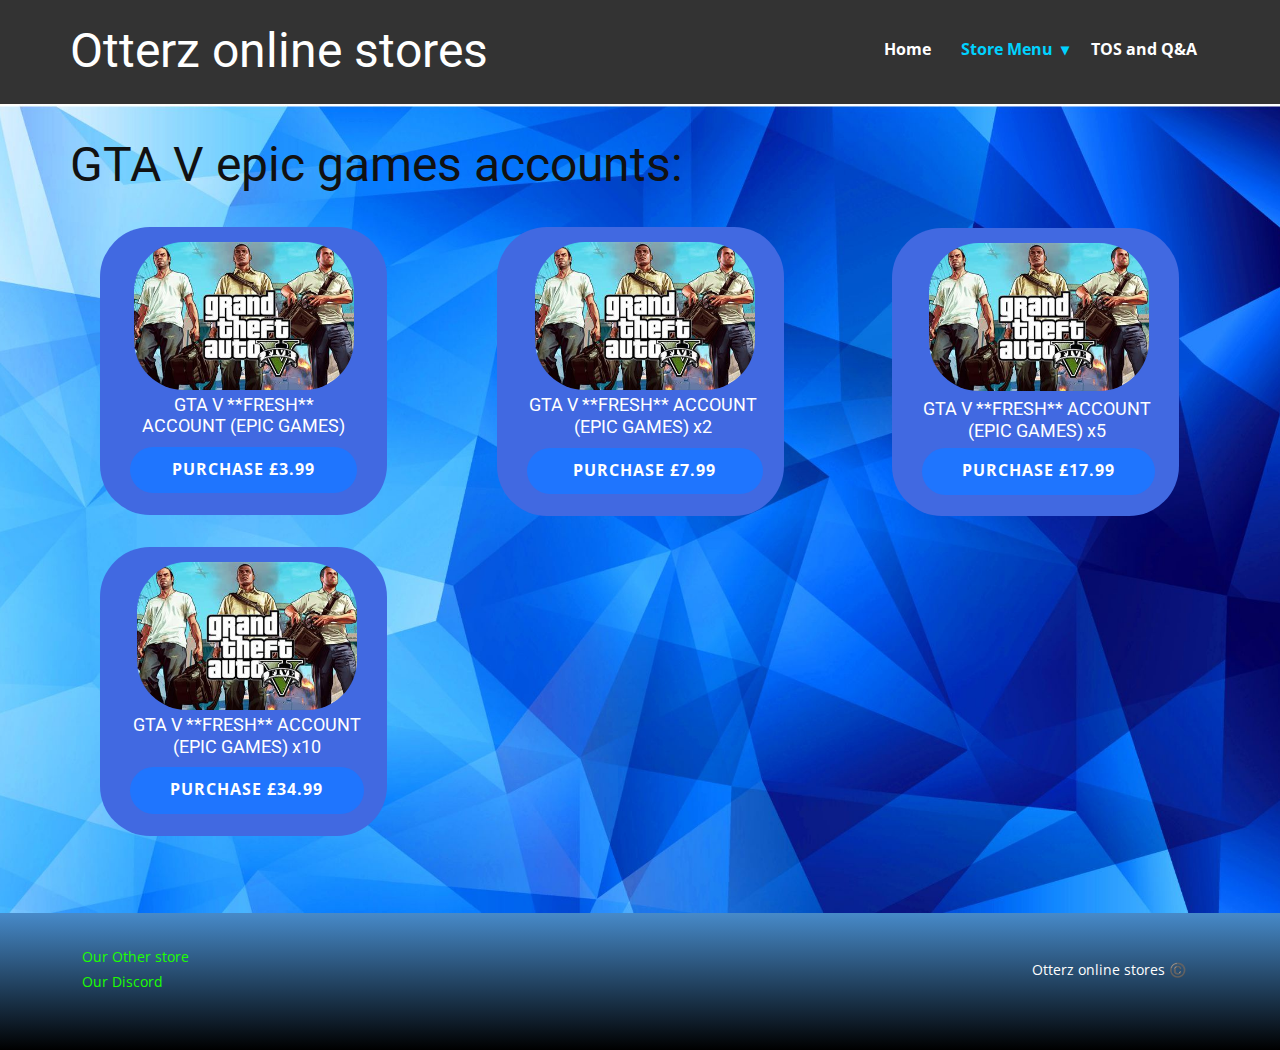
==== GTAV-epic.html @ c6e8f8f8 "Add files via upload" ====
<!DOCTYPE html>
<html style="font-size: 16px;">
  <head>
    <meta name="viewport" content="width=device-width, initial-scale=1.0">
    <meta charset="utf-8">
    <meta name="keywords" content="Otterz online stores, Put home page text things">
    <meta name="description" content="">
    <meta name="page_type" content="np-template-header-footer-from-plugin">
    <title>GTA V epic</title>
    <link rel="stylesheet" href="main.css" media="screen">
<link rel="stylesheet" href="GTAV-epic.css" media="screen">
    <script class="u-script" type="text/javascript" src="jquery.js" defer=""></script>
    <script class="u-script" type="text/javascript" src="main.js" defer=""></script>
    <meta name="generator" content="Nicepage 3.16.1, nicepage.com">
    <link id="u-theme-google-font" rel="stylesheet" href="https://fonts.googleapis.com/css?family=Roboto:100,100i,300,300i,400,400i,500,500i,700,700i,900,900i|Open+Sans:300,300i,400,400i,600,600i,700,700i,800,800i">
    
    
    <script type="application/ld+json">{
		"@context": "http://schema.org",
		"@type": "Organization",
		"name": "OtterzStoreSite",
		"url": "index.html"
}</script>
    <meta property="og:title" content="GTA V epic">
    <meta property="og:type" content="website">
    <meta name="theme-color" content="#478ac9">
    <link rel="canonical" href="index.html">
    <meta property="og:url" content="index.html">
  </head>
  <body class="u-body"><header class="u-align-left u-clearfix u-grey-80 u-header u-sticky u-header" id="sec-8cc1"><div class="u-clearfix u-sheet u-valign-middle-sm u-sheet-1">
        <h1 class="u-align-left u-text u-text-1">Otterz online stores<br>
        </h1>
        <nav class="u-align-right u-dropdown-icon u-menu u-menu-dropdown u-offcanvas u-menu-1" data-responsive-from="MD">
          <div class="menu-collapse" style="font-size: 1rem; letter-spacing: 0px; font-weight: 700;">
            <a class="u-button-style u-custom-active-border-color u-custom-active-color u-custom-border u-custom-border-color u-custom-border-radius u-custom-borders u-custom-color u-custom-hover-border-color u-custom-hover-color u-custom-left-right-menu-spacing u-custom-padding-bottom u-custom-text-active-color u-custom-text-color u-custom-text-hover-color u-custom-top-bottom-menu-spacing u-nav-link u-text-active-palette-1-base u-text-hover-palette-2-base" href="#">
              <svg><use xmlns:xlink="http://www.w3.org/1999/xlink" xlink:href="#menu-hamburger"></use></svg>
              <svg version="1.1" xmlns="http://www.w3.org/2000/svg" xmlns:xlink="http://www.w3.org/1999/xlink"><defs><symbol id="menu-hamburger" viewBox="0 0 16 16" style="width: 16px; height: 16px;"><rect y="1" width="16" height="2"></rect><rect y="7" width="16" height="2"></rect><rect y="13" width="16" height="2"></rect>
</symbol>
</defs></svg>
            </a>
          </div>
          <div class="u-custom-menu u-nav-container">
            <ul class="u-nav u-spacing-30 u-unstyled u-nav-1"><li class="u-nav-item"><a class="u-button-style u-nav-link u-text-active-custom-color-2 u-text-hover-custom-color-1 u-text-white" href="Home.html" style="padding: 10px 0px;">Home</a>
</li><li class="u-nav-item"><a class="u-button-style u-nav-link u-text-active-custom-color-2 u-text-hover-custom-color-1 u-text-white" style="padding: 10px 0px;">Store Menu</a><div class="u-nav-popup"><ul class="u-h-spacing-5 u-nav u-unstyled u-v-spacing-16 u-nav-2"><li class="u-nav-item"><a class="u-active-custom-color-2 u-button-style u-custom-color-4 u-hover-custom-color-1 u-nav-link">GTA V and RDR2 products</a><div class="u-nav-popup"><ul class="u-h-spacing-5 u-nav u-unstyled u-v-spacing-16 u-nav-3"><li class="u-nav-item"><a class="u-active-custom-color-2 u-button-style u-custom-color-4 u-hover-custom-color-1 u-nav-link" href="GTAV-RDR2-SC.html">GTA V and RDR2 social club</a>
</li><li class="u-nav-item"><a class="u-active-custom-color-2 u-button-style u-custom-color-4 u-hover-custom-color-1 u-nav-link" href="GTAV-epic.html">GTA V epic</a>
</li><li class="u-nav-item"><a class="u-active-custom-color-2 u-button-style u-custom-color-4 u-hover-custom-color-1 u-nav-link" href="GTAV-mod.html">GTA V Modded</a>
</li></ul>
</div>
</li><li class="u-nav-item"><a class="u-active-custom-color-2 u-button-style u-custom-color-4 u-hover-custom-color-1 u-nav-link" href="RandomKeys.html">Random Steam keys</a>
</li><li class="u-nav-item"><a class="u-active-custom-color-2 u-button-style u-custom-color-4 u-hover-custom-color-1 u-nav-link" href="VPNs.html">VPN Services</a>
</li><li class="u-nav-item"><a class="u-active-custom-color-2 u-button-style u-custom-color-4 u-hover-custom-color-1 u-nav-link" href="SteamGames.html">Steam games</a>
</li><li class="u-nav-item"><a class="u-active-custom-color-2 u-button-style u-custom-color-4 u-hover-custom-color-1 u-nav-link" href="TIPs.html">Tip options</a>
</li></ul>
</div>
</li><li class="u-nav-item"><a class="u-button-style u-nav-link u-text-active-custom-color-2 u-text-hover-custom-color-1 u-text-white" href="TOS.html" style="padding: 10px 0px;">TOS and Q&amp;A</a>
</li></ul>
          </div>
          <div class="u-custom-menu u-nav-container-collapse">
            <div class="u-black u-container-style u-inner-container-layout u-opacity u-opacity-95 u-sidenav">
              <div class="u-sidenav-overflow">
                <div class="u-menu-close"></div>
                <ul class="u-align-center u-nav u-popupmenu-items u-unstyled u-nav-4"><li class="u-nav-item"><a class="u-button-style u-nav-link" href="Home.html" style="padding: 10px 0px;">Home</a>
</li><li class="u-nav-item"><a class="u-button-style u-nav-link" style="padding: 10px 0px;">Store Menu</a><div class="u-nav-popup"><ul class="u-h-spacing-5 u-nav u-unstyled u-v-spacing-16 u-nav-5"><li class="u-nav-item"><a class="u-button-style u-nav-link">GTA V and RDR2 products</a><div class="u-nav-popup"><ul class="u-h-spacing-5 u-nav u-unstyled u-v-spacing-16 u-nav-6"><li class="u-nav-item"><a class="u-button-style u-nav-link" href="GTAV-RDR2-SC.html">GTA V and RDR2 social club</a>
</li><li class="u-nav-item"><a class="u-button-style u-nav-link" href="GTAV-epic.html">GTA V epic</a>
</li><li class="u-nav-item"><a class="u-button-style u-nav-link" href="GTAV-mod.html">GTA V Modded</a>
</li></ul>
</div>
</li><li class="u-nav-item"><a class="u-button-style u-nav-link" href="RandomKeys.html">Random Steam keys</a>
</li><li class="u-nav-item"><a class="u-button-style u-nav-link" href="VPNs.html">VPN Services</a>
</li><li class="u-nav-item"><a class="u-button-style u-nav-link" href="SteamGames.html">Steam games</a>
</li><li class="u-nav-item"><a class="u-button-style u-nav-link" href="TIPs.html">Tip options</a>
</li></ul>
</div>
</li><li class="u-nav-item"><a class="u-button-style u-nav-link" href="TOS.html" style="padding: 10px 0px;">TOS and Q&amp;A</a>
</li></ul>
              </div>
            </div>
            <div class="u-black u-menu-overlay u-opacity u-opacity-70"></div>
          </div>
        </nav>
      </div></header>
    <section class="u-align-left u-clearfix u-image u-section-1" id="sec-1e97" data-image-width="2187" data-image-height="1373">
      <div class="u-clearfix u-sheet u-sheet-1">
        <h1 class="u-text u-text-default u-text-1">GTA V epic games accounts:</h1>
        <div class="u-container-style u-custom-color-8 u-group u-radius-50 u-shape-round u-group-1">
          <div class="u-container-layout u-valign-bottom-sm u-valign-bottom-xs u-container-layout-1">
            <img class="u-image u-image-round u-radius-50 u-image-1" src="images/GTAVepic.jpg" alt="" data-image-width="474" data-image-height="266">
            <h6 class="u-align-center u-text u-text-2">GTA V **FRESH** ACCOUNT (EPIC GAMES)</h6>
            <a   
	data-sellix-product="6065a73c34d42"
    type="submit"
    alt="Buy Now with sellix.io" class="u-btn u-btn-round u-button-style u-custom-color-9 u-hover-custom-color-6 u-radius-50 u-btn-1">purchase £3.99</a>
          </div>
        </div>
        <div class="u-container-style u-custom-color-8 u-group u-radius-50 u-shape-round u-group-2">
          <div class="u-container-layout u-valign-bottom-sm u-valign-bottom-xs u-container-layout-2">
            <img class="u-image u-image-round u-radius-50 u-image-2" src="images/GTAVepic.jpg" alt="" data-image-width="474" data-image-height="266">
            <h6 class="u-align-center u-text u-text-3">GTA V **FRESH** ACCOUNT (EPIC GAMES) x2</h6>
            <a     
	data-sellix-product="606deb6c9fa0a"
    type="submit"
    alt="Buy Now with sellix.io" class="u-btn u-btn-round u-button-style u-custom-color-9 u-hover-custom-color-6 u-radius-50 u-btn-2">purchase £7.99</a>
          </div>
        </div>
        <div class="u-container-style u-custom-color-8 u-group u-radius-50 u-shape-round u-group-3">
          <div class="u-container-layout u-container-layout-3">
            <img class="u-image u-image-round u-radius-50 u-image-3" src="images/GTAVepic.jpg" alt="" data-image-width="474" data-image-height="266">
            <h6 class="u-align-center u-text u-text-4">GTA V **FRESH** ACCOUNT (EPIC GAMES) x5<br>
            </h6>
            <a     
	data-sellix-product="6065a79ce4576"
    type="submit"
    alt="Buy Now with sellix.io" class="u-btn u-btn-round u-button-style u-custom-color-9 u-hover-custom-color-6 u-radius-50 u-btn-3">purchase £17.99</a>
          </div>
        </div>
        <div class="u-container-style u-custom-color-8 u-group u-radius-50 u-shape-round u-group-4">
          <div class="u-container-layout u-container-layout-4">
            <img class="u-image u-image-round u-radius-50 u-image-4" src="images/GTAVepic.jpg" alt="" data-image-width="474" data-image-height="266">
            <h6 class="u-align-center u-text u-text-5">GTA V **FRESH** ACCOUNT (EPIC GAMES) x10</h6>
            <a     
	data-sellix-product="6065a79d8c909"
    type="submit"
    alt="Buy Now with sellix.io" class="u-btn u-btn-round u-button-style u-custom-color-9 u-hover-custom-color-6 u-radius-50 u-btn-4">purchase £34.99</a>
          </div>
        </div>
      </div>
    </section>
    
    
    <footer class="u-align-center u-clearfix u-footer u-gradient u-footer" id="sec-d163"><div class="u-clearfix u-sheet u-sheet-1">
        <p class="u-small-text u-text u-text-variant u-text-white u-text-1">
          <a class="u-active-none u-border-none u-btn u-button-link u-button-style u-hover-none u-none u-text-custom-color-14 u-btn-1" href="https://otterstore.shop/">Our Other store<br>
          </a>
        </p>
        <p class="u-small-text u-text u-text-variant u-text-white u-text-2">Otterz online stores&nbsp;<a href="Home.html" data-page-id="1706519376" class="u-active-none u-border-none u-btn u-button-link u-button-style u-hover-none u-none u-text-white u-btn-2">©️</a>
        </p>
        <a class="u-active-none u-border-none u-btn u-button-link u-button-style u-hover-none u-none u-text-custom-color-14 u-btn-3" href="https://discord.gg/crqDvEpk3J">Our Discord<br>
        </a>
      </div></footer>
<link href="https://cdn.sellix.io/static/css/embed.css" rel="stylesheet" />
<script src="https://cdn.sellix.io/static/js/embed.js" ></script>
  </body>
</html>
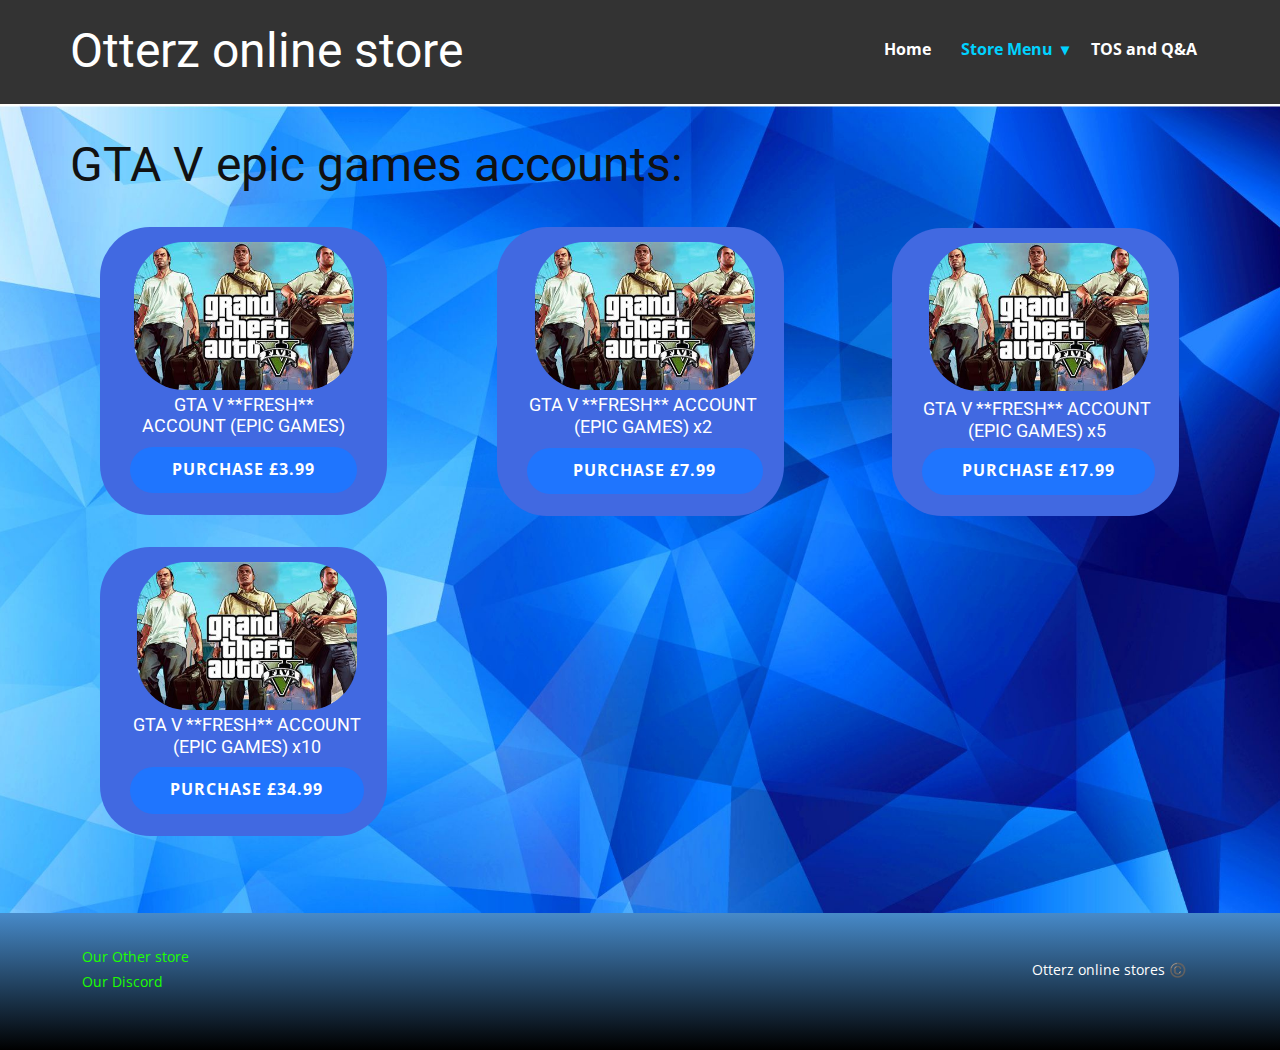
==== commit 5a268447: "GTAV-epic.html" ====
--- a/GTAV-epic.html
+++ b/GTAV-epic.html
@@ -3,7 +3,7 @@
   <head>
     <meta name="viewport" content="width=device-width, initial-scale=1.0">
     <meta charset="utf-8">
-    <meta name="keywords" content="Otterz online stores, Put home page text things">
+    <meta name="keywords" content="Otterz online store, Put home page text things">
     <meta name="description" content="">
     <meta name="page_type" content="np-template-header-footer-from-plugin">
     <title>GTA V epic</title>
@@ -28,7 +28,7 @@
     <meta property="og:url" content="index.html">
   </head>
   <body class="u-body"><header class="u-align-left u-clearfix u-grey-80 u-header u-sticky u-header" id="sec-8cc1"><div class="u-clearfix u-sheet u-valign-middle-sm u-sheet-1">
-        <h1 class="u-align-left u-text u-text-1">Otterz online stores<br>
+        <h1 class="u-align-left u-text u-text-1">Otterz online store<br>
         </h1>
         <nav class="u-align-right u-dropdown-icon u-menu u-menu-dropdown u-offcanvas u-menu-1" data-responsive-from="MD">
           <div class="menu-collapse" style="font-size: 1rem; letter-spacing: 0px; font-weight: 700;">
@@ -140,4 +140,4 @@
 <link href="https://cdn.sellix.io/static/css/embed.css" rel="stylesheet" />
 <script src="https://cdn.sellix.io/static/js/embed.js" ></script>
   </body>
-</html>+</html>
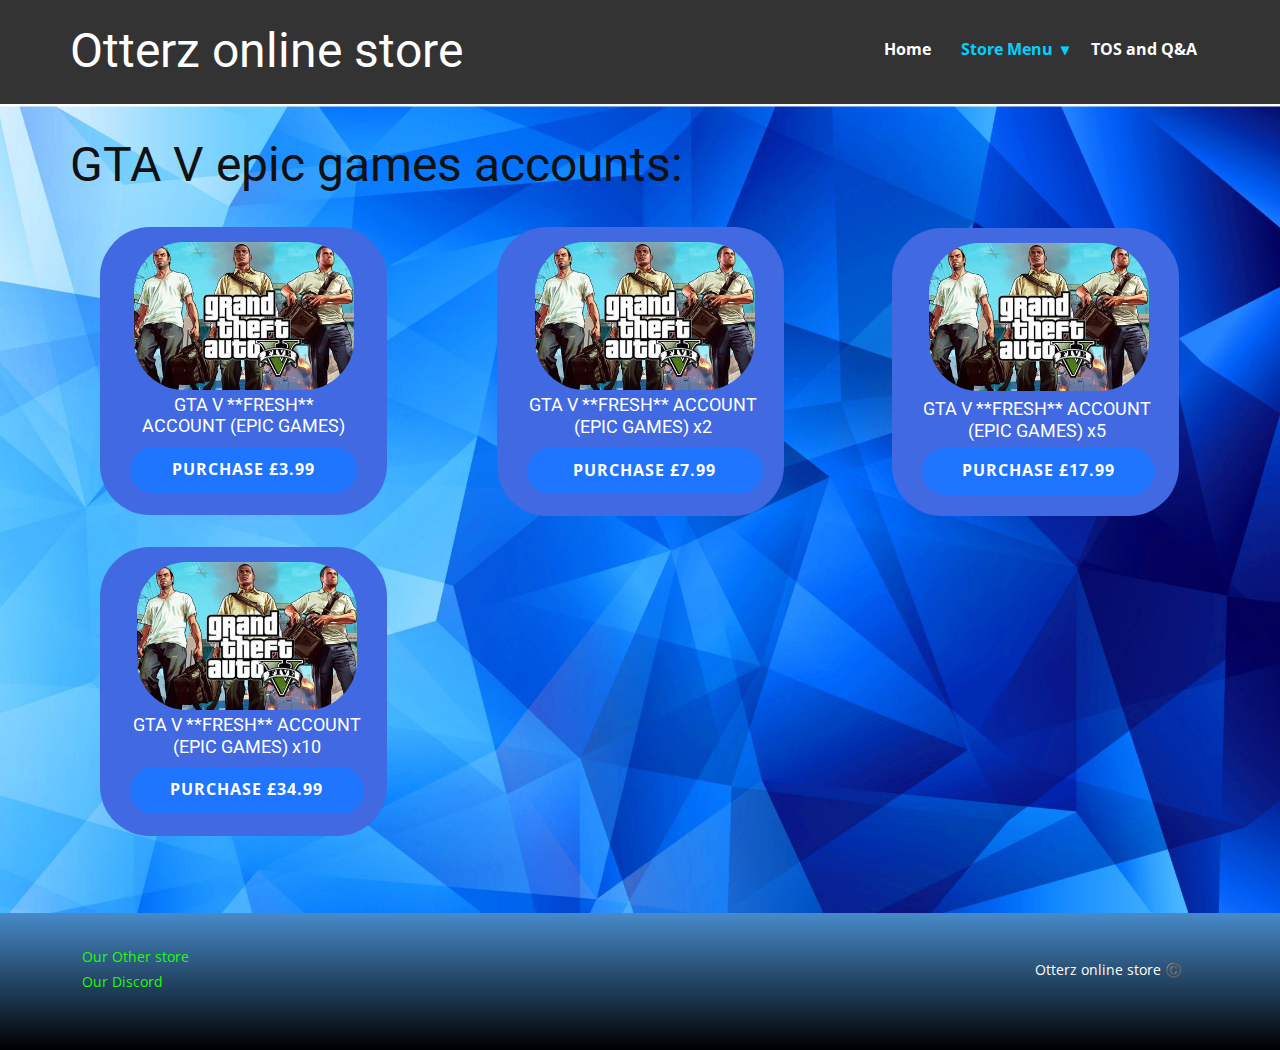
==== commit 1193c6a7: "Update GTAV-epic.html" ====
--- a/GTAV-epic.html
+++ b/GTAV-epic.html
@@ -132,7 +132,7 @@
           <a class="u-active-none u-border-none u-btn u-button-link u-button-style u-hover-none u-none u-text-custom-color-14 u-btn-1" href="https://otterstore.shop/">Our Other store<br>
           </a>
         </p>
-        <p class="u-small-text u-text u-text-variant u-text-white u-text-2">Otterz online stores&nbsp;<a href="Home.html" data-page-id="1706519376" class="u-active-none u-border-none u-btn u-button-link u-button-style u-hover-none u-none u-text-white u-btn-2">©️</a>
+        <p class="u-small-text u-text u-text-variant u-text-white u-text-2">Otterz online store&nbsp;<a href="Home.html" data-page-id="1706519376" class="u-active-none u-border-none u-btn u-button-link u-button-style u-hover-none u-none u-text-white u-btn-2">©️</a>
         </p>
         <a class="u-active-none u-border-none u-btn u-button-link u-button-style u-hover-none u-none u-text-custom-color-14 u-btn-3" href="https://discord.gg/crqDvEpk3J">Our Discord<br>
         </a>
